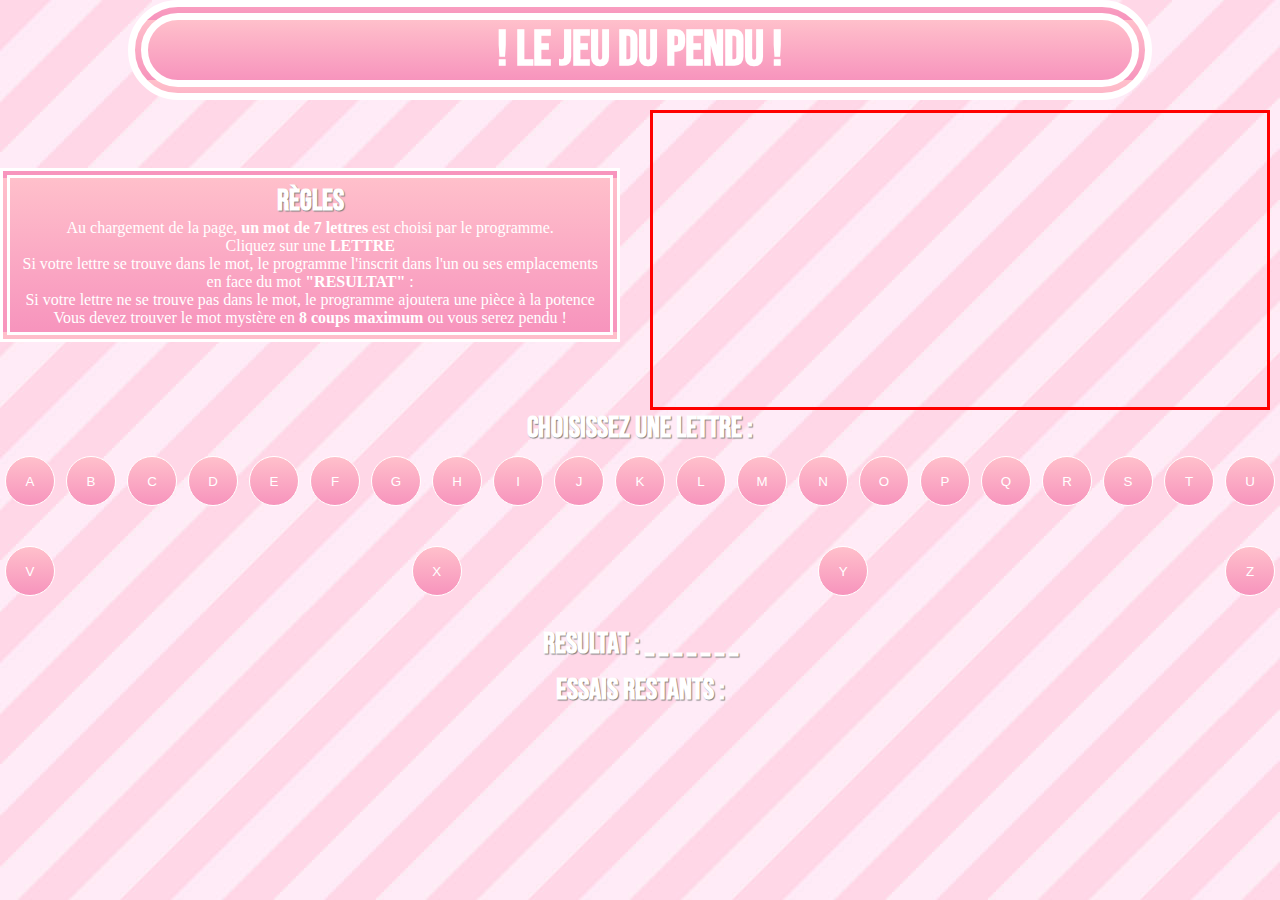
==== index.html @ ae4b7283 "ajout des premieres fonctions" ====
<!DOCTYPE html>
<html lang="fr">
<head>
    <meta charset="UTF-8">
    <link rel="stylesheet" href="assets/style.css">
    <link rel="preconnect" href="https://fonts.googleapis.com">
    <link rel="preconnect" href="https://fonts.gstatic.com" crossorigin>
    <link href="https://fonts.googleapis.com/css2?family=Bebas+Neue&display=swap" rel="stylesheet">
    <script src="assets/config.js"></script>
    <script src="assets/apparence.js" defer></script>
    <script src="assets/intelligence.js"></script>
    <meta name="viewport" content="width=device-width, initial-scale=1.0">
    <title>Jeu du pendu</title>
</head>
<body>

 <div class="titre"><h1>! Le jeu du pendu !</h1></div>  

 <section class="conteneur1">

    <div class="regles">

        <h2>Règles</h2>

        <ul>
            <li>Au chargement de la page, <b>un mot de 7 lettres</b> est choisi par le programme.</li>
            <li>Cliquez sur une <b>LETTRE</b></li>
            <li>Si votre lettre se trouve dans le mot, le programme l'inscrit dans l'un ou ses emplacements en face du mot <b>"RESULTAT"</b> :</li>
            <li>Si votre lettre ne se trouve pas dans le mot, le programme ajoutera une pièce à la potence</li>
            <li>Vous devez trouver le mot mystère en <b>8 coups maximum</b> ou vous serez pendu !</li>
        </ul>

    </div>

    <div class="monpendu"></div>
 </section>

 <h2>Choisissez une lettre :</h2>

 <section id="conteneur2">
 </section>

<div class="resultat"><h2>Resultat : <span id="lettre1">_</span> <span id="lettre2">_</span> <span id="lettre3">_</span> <span id="lettre4">_</span> <span id="lettre5">_</span> <span id="lettre6">_</span> <span id="lettre7">_</span> </h2></div>
<div class="essais"><h2>Essais restants : <span id="essais"></span></h2></div>
</body>
</html>
---- assets/style.css ----
* {
    box-sizing: border-box;
    margin: 0;
    padding: 0;
}

body {
    background-image: url('images/background.jpg');
}

.titre {
    background: linear-gradient(pink, #F794BD);
    height: 100px;
    width: 80%;
    margin: auto;
    border: 20px double white;
    border-radius: 50px;
    text-align: center;
    color: white;
}

h1 {
    font-family: 'Bebas Neue', sans-serif;
    font-size: 50px;
}

h2 {
    font-family: 'Bebas Neue', sans-serif;
    font-size: 30px;
    text-align: center;
    color: white;
    text-shadow: 1px 1px 1px gray;
}

.conteneur1 {
    display: flex;
    flex-direction: row;
    column-gap: 30px;
}

#conteneur2 {
    display: flex;
    flex-direction: row;
    flex-wrap: wrap;
    justify-content: space-between;
}

button {
    height: 50px;
    width: 50px;
    margin: 10px 5px 30px 5px;
    padding: 5px;
    border: 1px solid white;
    border-radius: 100%;
    background: linear-gradient(pink, #F794BD);
    color : white
}

button:active {
    box-shadow: 5px 5px 10px white;
    font-weight: bold;
}

ul {
    list-style: none;
}
.regles {
    background: linear-gradient(pink, #F794BD);
    height: auto;
    width: 50%;
    margin: auto;
    padding: 5px;
    border: 10px double white;
    text-align: center;
    color: white;  
}

.monpendu {
    height: 300px;
    width: 50%;
    margin-top: 10px;
    margin-right: 10px;
    border: 3px solid red;
}

.resultat {
    padding-bottom: 10px;
}
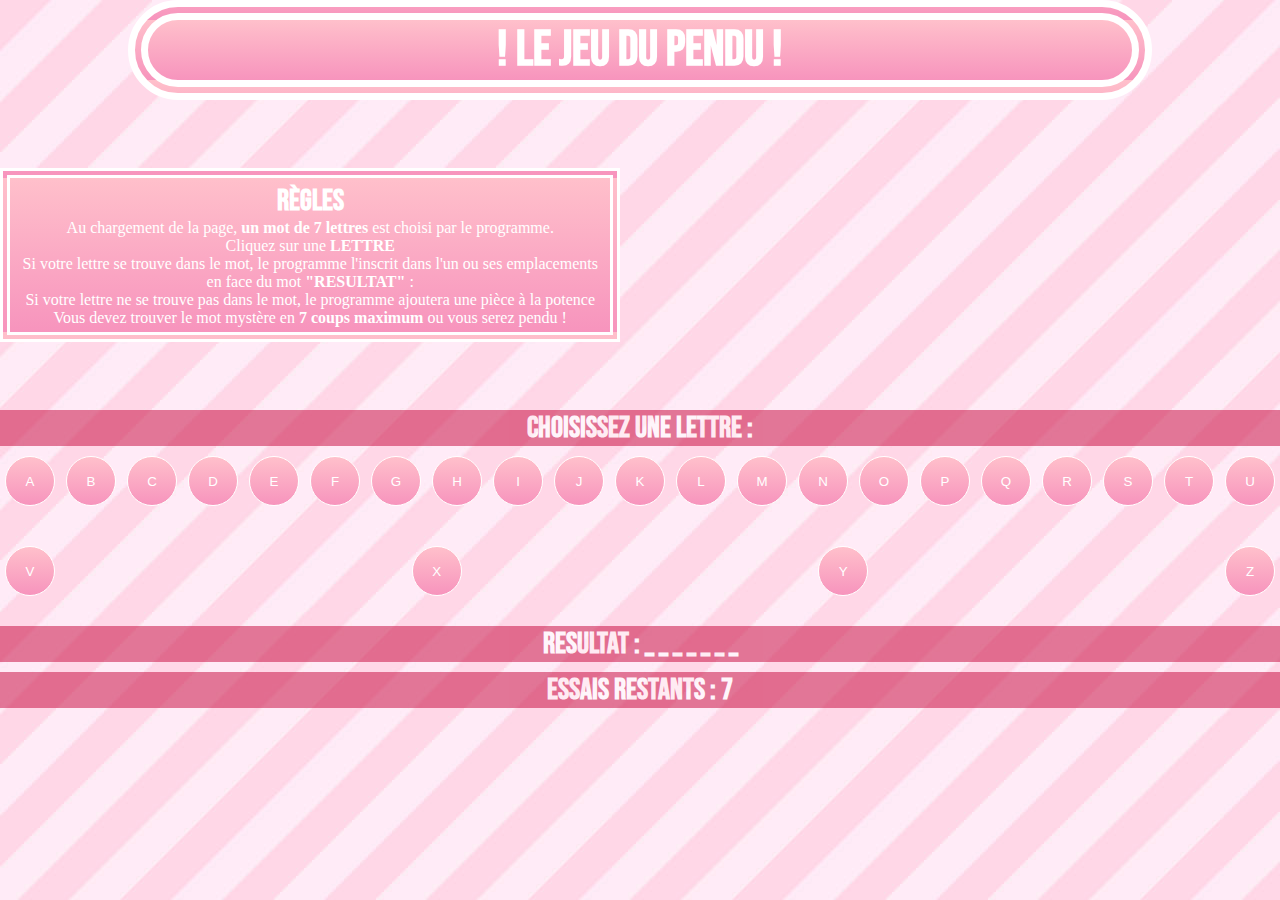
==== commit 31fe30df: "finalisation jeu du pendu" ====
--- a/index.html
+++ b/index.html
@@ -20,27 +20,42 @@
 
     <div class="regles">
 
-        <h2>Règles</h2>
+        <h2 class="couleur-regles">Règles</h2>
 
         <ul>
             <li>Au chargement de la page, <b>un mot de 7 lettres</b> est choisi par le programme.</li>
             <li>Cliquez sur une <b>LETTRE</b></li>
             <li>Si votre lettre se trouve dans le mot, le programme l'inscrit dans l'un ou ses emplacements en face du mot <b>"RESULTAT"</b> :</li>
             <li>Si votre lettre ne se trouve pas dans le mot, le programme ajoutera une pièce à la potence</li>
-            <li>Vous devez trouver le mot mystère en <b>8 coups maximum</b> ou vous serez pendu !</li>
+            <li>Vous devez trouver le mot mystère en <b>7 coups maximum</b> ou vous serez pendu !</li>
         </ul>
 
     </div>
 
-    <div class="monpendu"></div>
+    <div class="monpendu"><img id="potence" src="assets/images/potence/0.png"></img></div>
  </section>
 
- <h2>Choisissez une lettre :</h2>
+<h2>Choisissez une lettre :</h2>
 
  <section id="conteneur2">
  </section>
 
 <div class="resultat"><h2>Resultat : <span id="lettre1">_</span> <span id="lettre2">_</span> <span id="lettre3">_</span> <span id="lettre4">_</span> <span id="lettre5">_</span> <span id="lettre6">_</span> <span id="lettre7">_</span> </h2></div>
 <div class="essais"><h2>Essais restants : <span id="essais"></span></h2></div>
+
+<!-- POPUPS -->
+<div class="modal1" id="modal1">
+    <div class="modal-inner">
+        <h1>Gagné !</h1>
+        <button id="rejouer" onClick="window.location.reload()">Rejouer</button>
+    </div>
+</div>
+
+<div class="modal2" id="modal2">
+    <div class="modal-inner">
+        <h1>Perdu...</h1>
+        <button id="rejouer" onClick="window.location.reload()">Rejouer</button>
+    </div>
+</div>
 </body>
 </html>--- a/assets/style.css
+++ b/assets/style.css
@@ -29,7 +29,19 @@
     font-size: 30px;
     text-align: center;
     color: white;
-    text-shadow: 1px 1px 1px gray;
+    background: #C60137;
+    opacity: 0.5;
+}
+
+.couleur-regles {
+    color:white;
+    text-shadow : none;
+    background : none;
+    opacity: 1;
+}
+
+.disabled {
+    background: linear-gradient(lightgray, gray);
 }
 
 .conteneur1 {
@@ -80,9 +92,44 @@
     width: 50%;
     margin-top: 10px;
     margin-right: 10px;
-    border: 3px solid red;
+}
+
+#potence {
+    margin-left : 30%; 
 }
 
 .resultat {
     padding-bottom: 10px;
+}
+
+/* POPUPS */
+
+.modal1, .modal2 {
+    position: fixed;
+    top: 0;
+    left: 0; 
+    right: 0;
+    bottom: 0;
+    transition-duration: 10s;
+    z-index: 999;
+
+    display: flex;
+    align-items: center;
+    justify-content: center;
+}
+.modal-inner {
+    background: linear-gradient(pink, #F794BD);
+    height: 200px;
+    width: 50%;
+    padding: 10px;
+    border: 20px double white;
+    border-radius: 50px;
+    text-align: center;
+    color: white;
+}
+
+#rejouer {
+    width: 150px;
+    border-radius: 10px;
+    font-size: 20px;
 }